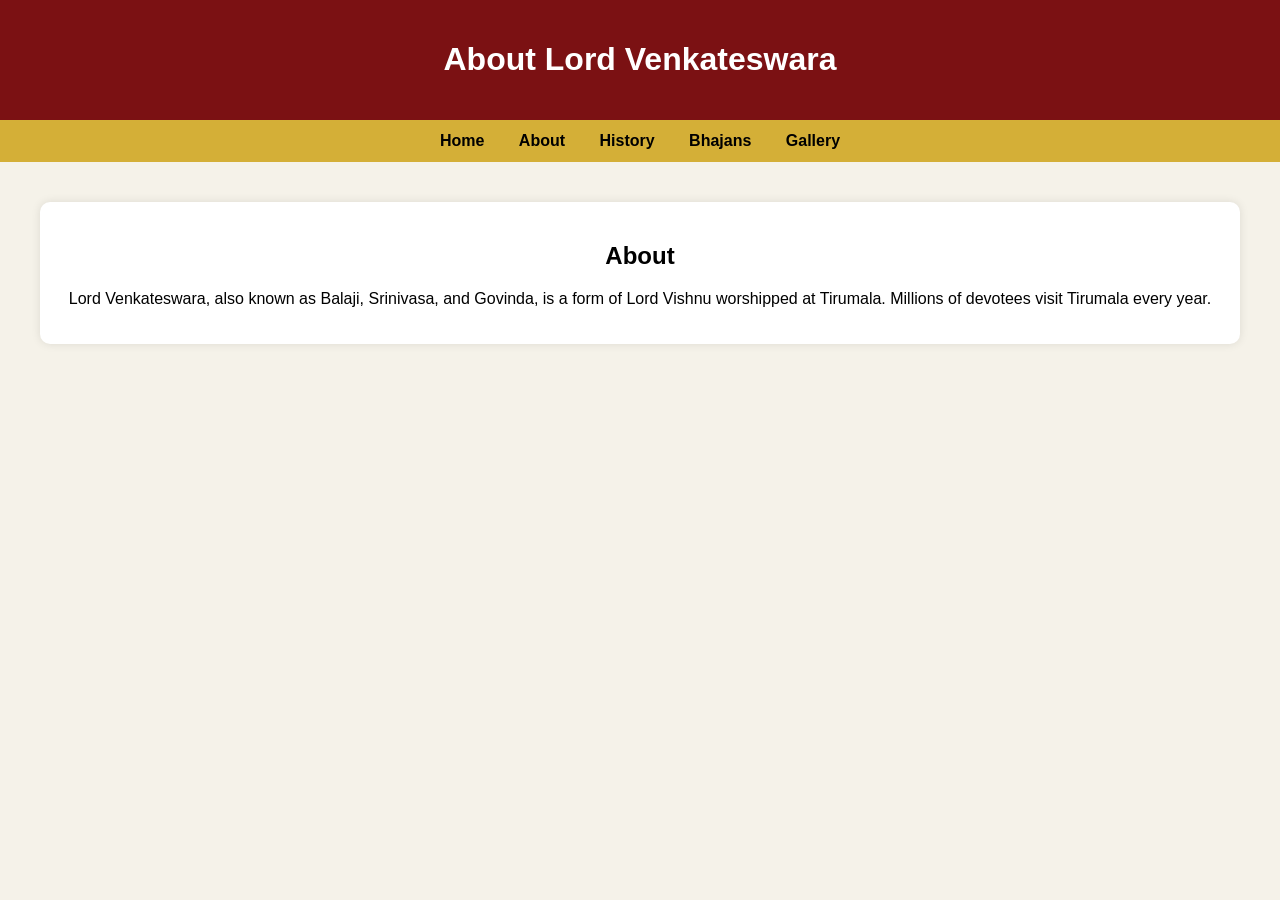
==== about.html @ 96ac0639 "Create about.html" ====
<!DOCTYPE html>
<html>
<head>
<title>About Lord Venkateswara</title>
<link rel="stylesheet" href="style.css">
</head>

<body>

<header>
<h1>About Lord Venkateswara</h1>
</header>

<nav>
<a href="index.html">Home</a>
<a href="about.html">About</a>
<a href="history.html">History</a>
<a href="bhajans.html">Bhajans</a>
<a href="gallery.html">Gallery</a>
</nav>

<section>
<h2>About</h2>

<p>
Lord Venkateswara, also known as Balaji, Srinivasa, and Govinda,
is a form of Lord Vishnu worshipped at Tirumala.
Millions of devotees visit Tirumala every year.
</p>

</section>

</body>
</html>
---- style.css ----
body{
font-family: Arial;
margin:0;
background:#f5f2e9;
text-align:center;
}

header{
background:#7b1113;
color:white;
padding:20px;
}

nav{
background:#d4af37;
padding:12px;
}

nav a{
margin:15px;
text-decoration:none;
color:black;
font-weight:bold;
}

.hero{
background-image:url("https://upload.wikimedia.org/wikipedia/commons/6/6f/Tirumala_Temple.jpg");
background-size:cover;
background-position:center;
color:white;
padding:120px 20px;
font-size:22px;
}

section{
margin:40px;
padding:20px;
background:white;
border-radius:10px;
box-shadow:0 0 10px rgba(0,0,0,0.1);
}

img{
width:250px;
margin:10px;
border-radius:10px;
}

iframe{
margin-top:20px;
max-width:100%;
}

footer{
background:#7b1113;
color:white;
padding:15px;
margin-top:40px;
}
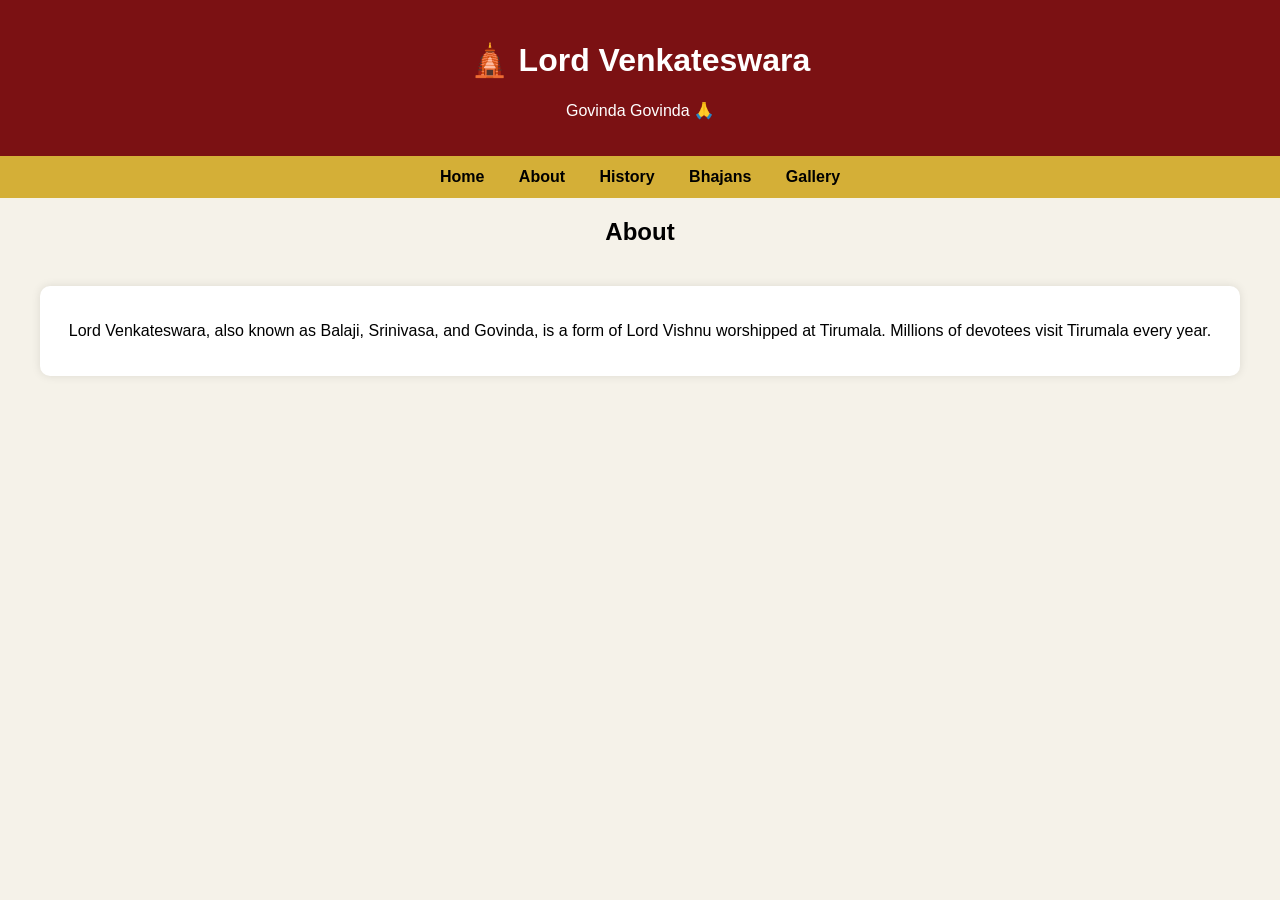
==== commit b4fbad84: "Update about.html" ====
--- a/about.html
+++ b/about.html
@@ -1,14 +1,15 @@
 <!DOCTYPE html>
 <html>
 <head>
-<title>About Lord Venkateswara</title>
+<title>About - Lord Venkateswara</title>
 <link rel="stylesheet" href="style.css">
 </head>
 
 <body>
 
 <header>
-<h1>About Lord Venkateswara</h1>
+<h1>🛕 Lord Venkateswara</h1>
+<p>Govinda Govinda 🙏</p>
 </header>
 
 <nav>
@@ -19,8 +20,11 @@
 <a href="gallery.html">Gallery</a>
 </nav>
 
+<div class="page-title">
+<h2>About</h2>
+</div>
+
 <section>
-<h2>About</h2>
 
 <p>
 Lord Venkateswara, also known as Balaji, Srinivasa, and Govinda,
--- a/style.css
+++ b/style.css
@@ -29,7 +29,6 @@
 background-position:center;
 color:white;
 padding:120px 20px;
-font-size:22px;
 }
 
 section{
@@ -45,15 +44,3 @@
 margin:10px;
 border-radius:10px;
 }
-
-iframe{
-margin-top:20px;
-max-width:100%;
-}
-
-footer{
-background:#7b1113;
-color:white;
-padding:15px;
-margin-top:40px;
-}
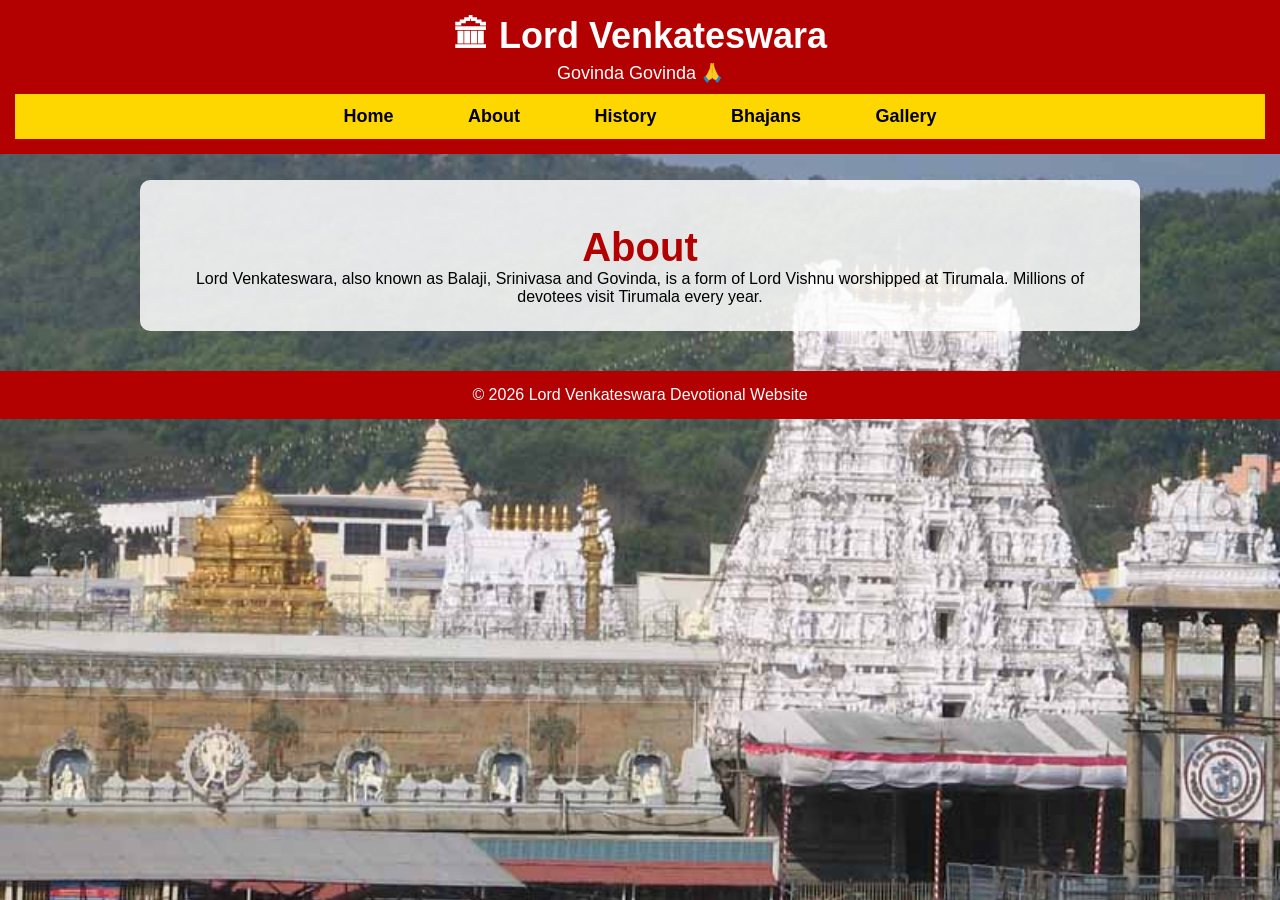
==== commit ebe6e718: "Update about.html" ====
--- a/about.html
+++ b/about.html
@@ -1,16 +1,20 @@
 <!DOCTYPE html>
 <html>
+
 <head>
-<title>About - Lord Venkateswara</title>
+<title>About Lord Venkateswara</title>
 <link rel="stylesheet" href="style.css">
 </head>
 
 <body>
 
+<audio autoplay loop>
+<source src="audio/om-namo-venkatesaya.mp3" type="audio/mp3">
+</audio>
+
 <header>
-<h1>🛕 Lord Venkateswara</h1>
+<h1>🏛 Lord Venkateswara</h1>
 <p>Govinda Govinda 🙏</p>
-</header>
 
 <nav>
 <a href="index.html">Home</a>
@@ -19,20 +23,23 @@
 <a href="bhajans.html">Bhajans</a>
 <a href="gallery.html">Gallery</a>
 </nav>
+</header>
 
-<div class="page-title">
-<h2>About</h2>
-</div>
+<div class="content">
 
-<section>
+<h2 class="page-title">About</h2>
 
 <p>
-Lord Venkateswara, also known as Balaji, Srinivasa, and Govinda,
+Lord Venkateswara, also known as Balaji, Srinivasa and Govinda,
 is a form of Lord Vishnu worshipped at Tirumala.
 Millions of devotees visit Tirumala every year.
 </p>
 
-</section>
+</div>
+
+<footer>
+<p>© 2026 Lord Venkateswara Devotional Website</p>
+</footer>
 
 </body>
 </html>
--- a/style.css
+++ b/style.css
@@ -1,46 +1,130 @@
-body{
-font-family: Arial;
+*{
 margin:0;
-background:#f5f2e9;
-text-align:center;
+padding:0;
+box-sizing:border-box;
+font-family:Arial, Helvetica, sans-serif;
 }
 
-header{
-background:#7b1113;
-color:white;
-padding:20px;
+/* BODY BACKGROUND */
+
+body{
+background-image:url("images/tirumala-bg.jpg");
+background-size:cover;
+background-position:center;
+background-repeat:no-repeat;
+background-attachment:fixed;
+text-align:center;
+padding-top:150px;
 }
 
+/* HEADER */
+
+header{
+background:#b30000;
+color:white;
+text-align:center;
+padding:15px;
+position:fixed;
+top:0;
+width:100%;
+z-index:1000;
+}
+
+header h1{
+font-size:36px;
+}
+
+header p{
+font-size:18px;
+margin-top:5px;
+}
+
+/* NAVIGATION BAR */
+
 nav{
-background:#d4af37;
+background:gold;
 padding:12px;
+margin-top:10px;
 }
 
 nav a{
-margin:15px;
 text-decoration:none;
 color:black;
+font-size:18px;
 font-weight:bold;
+margin:0 20px;
+padding:8px 15px;
+border-radius:5px;
 }
 
-.hero{
-background-image:url("https://upload.wikimedia.org/wikipedia/commons/6/6f/Tirumala_Temple.jpg");
-background-size:cover;
-background-position:center;
-color:white;
-padding:120px 20px;
+nav a:hover{
+background:#ffcc00;
 }
 
-section{
-margin:40px;
-padding:20px;
-background:white;
-border-radius:10px;
-box-shadow:0 0 10px rgba(0,0,0,0.1);
+/* PAGE TITLE */
+
+.page-title{
+font-size:40px;
+color:#b30000;
+margin-top:20px;
 }
 
-img{
-width:250px;
-margin:10px;
+/* CONTENT BOX */
+
+.content{
+width:1000px;
+margin:30px auto;
+padding:25px;
+background:rgba(255,255,255,0.85);
 border-radius:10px;
 }
+
+/* GALLERY */
+
+.gallery{
+display:flex;
+flex-wrap:wrap;
+justify-content:center;
+gap:25px;
+}
+
+.gallery img{
+max-width:260px;
+max-height:340px;
+border-radius:10px;
+cursor:pointer;
+transition:transform 0.3s;
+}
+
+.gallery img:hover{
+transform:scale(1.05);
+}
+
+/* VIDEO SECTION */
+
+.video-section{
+display:flex;
+flex-wrap:wrap;
+justify-content:center;
+gap:25px;
+margin-top:20px;
+}
+
+.video{
+width:420px;
+}
+
+.video iframe{
+width:100%;
+height:236px;
+border-radius:8px;
+}
+
+/* FOOTER */
+
+footer{
+margin-top:40px;
+padding:15px;
+background:#b30000;
+color:white;
+}
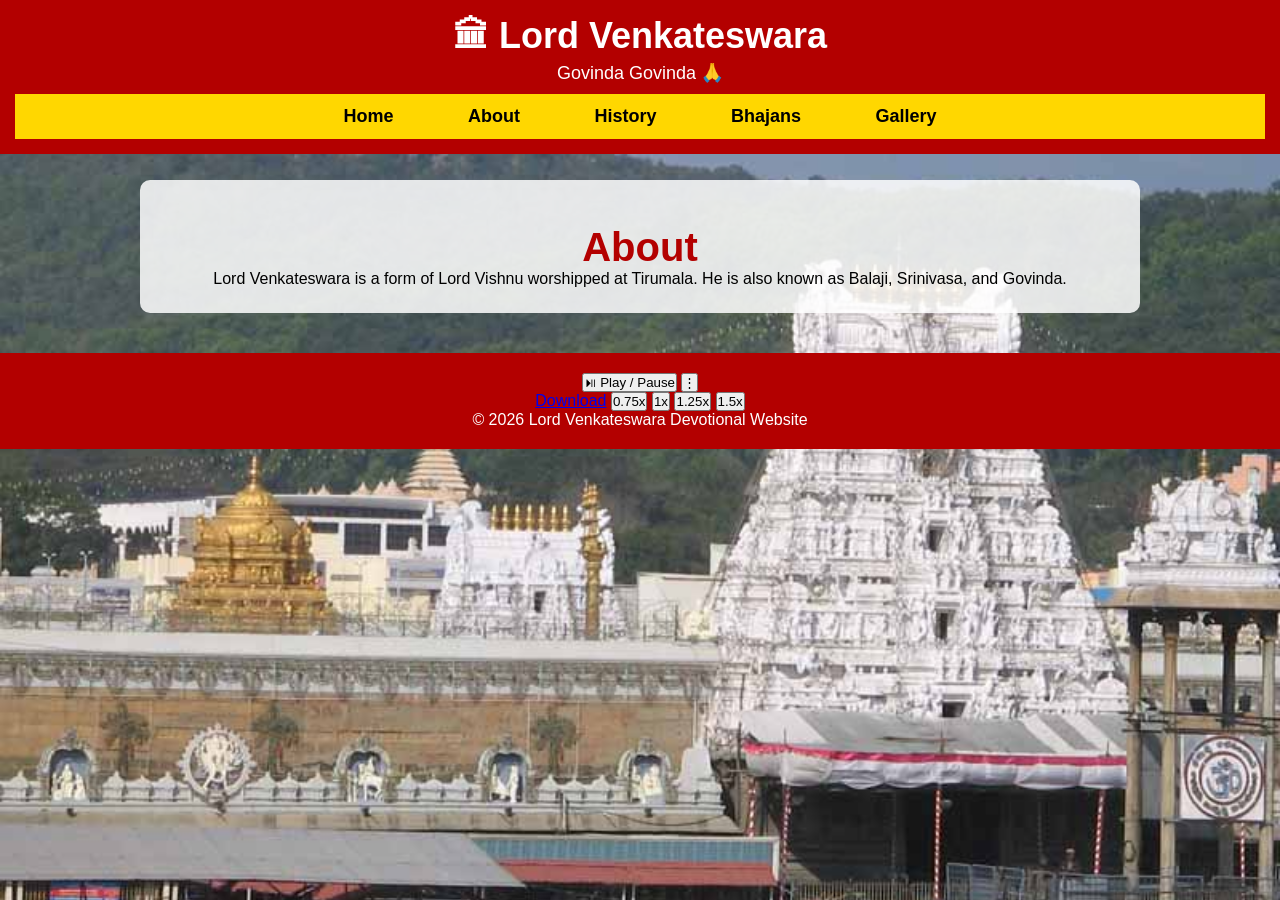
==== commit c0f7d698: "Update about.html" ====
--- a/about.html
+++ b/about.html
@@ -2,17 +2,14 @@
 <html>
 
 <head>
-<title>About Lord Venkateswara</title>
+<title>About</title>
 <link rel="stylesheet" href="style.css">
 </head>
 
 <body>
 
-<audio autoplay loop>
-<source src="audio/om-namo-venkatesaya.mp3" type="audio/mp3">
-</audio>
+<header>
 
-<header>
 <h1>🏛 Lord Venkateswara</h1>
 <p>Govinda Govinda 🙏</p>
 
@@ -23,6 +20,7 @@
 <a href="bhajans.html">Bhajans</a>
 <a href="gallery.html">Gallery</a>
 </nav>
+
 </header>
 
 <div class="content">
@@ -30,16 +28,39 @@
 <h2 class="page-title">About</h2>
 
 <p>
-Lord Venkateswara, also known as Balaji, Srinivasa and Govinda,
-is a form of Lord Vishnu worshipped at Tirumala.
-Millions of devotees visit Tirumala every year.
+Lord Venkateswara is a form of Lord Vishnu worshipped at Tirumala.
+He is also known as Balaji, Srinivasa, and Govinda.
 </p>
 
 </div>
 
 <footer>
+
+<div class="audio-player">
+
+<button onclick="toggleAudio()">⏯ Play / Pause</button>
+
+<button onclick="showMenu()">⋮</button>
+
+<div id="menu">
+<a href="audio/om-namo-venkatesaya.mp3" download>Download</a>
+<button onclick="setSpeed(0.75)">0.75x</button>
+<button onclick="setSpeed(1)">1x</button>
+<button onclick="setSpeed(1.25)">1.25x</button>
+<button onclick="setSpeed(1.5)">1.5x</button>
+</div>
+
+</div>
+
 <p>© 2026 Lord Venkateswara Devotional Website</p>
+
 </footer>
+
+<audio id="chant" autoplay loop>
+<source src="audio/om-namo-venkatesaya.mp3" type="audio/mp3">
+</audio>
+
+<script src="script.js"></script>
 
 </body>
 </html>
--- a/style.css
+++ b/style.css
@@ -2,10 +2,8 @@
 margin:0;
 padding:0;
 box-sizing:border-box;
-font-family:Arial, Helvetica, sans-serif;
+font-family:Arial;
 }
-
-/* BODY BACKGROUND */
 
 body{
 background-image:url("images/tirumala-bg.jpg");
@@ -16,8 +14,6 @@
 text-align:center;
 padding-top:150px;
 }
-
-/* HEADER */
 
 header{
 background:#b30000;
@@ -39,8 +35,6 @@
 margin-top:5px;
 }
 
-/* NAVIGATION BAR */
-
 nav{
 background:gold;
 padding:12px;
@@ -61,15 +55,11 @@
 background:#ffcc00;
 }
 
-/* PAGE TITLE */
-
 .page-title{
 font-size:40px;
 color:#b30000;
 margin-top:20px;
 }
-
-/* CONTENT BOX */
 
 .content{
 width:1000px;
@@ -78,8 +68,6 @@
 background:rgba(255,255,255,0.85);
 border-radius:10px;
 }
-
-/* GALLERY */
 
 .gallery{
 display:flex;
@@ -92,15 +80,7 @@
 max-width:260px;
 max-height:340px;
 border-radius:10px;
-cursor:pointer;
-transition:transform 0.3s;
 }
-
-.gallery img:hover{
-transform:scale(1.05);
-}
-
-/* VIDEO SECTION */
 
 .video-section{
 display:flex;
@@ -120,11 +100,13 @@
 border-radius:8px;
 }
 
-/* FOOTER */
-
 footer{
 margin-top:40px;
-padding:15px;
+padding:20px;
 background:#b30000;
 color:white;
 }
+
+footer audio{
+margin-top:10px;
+}
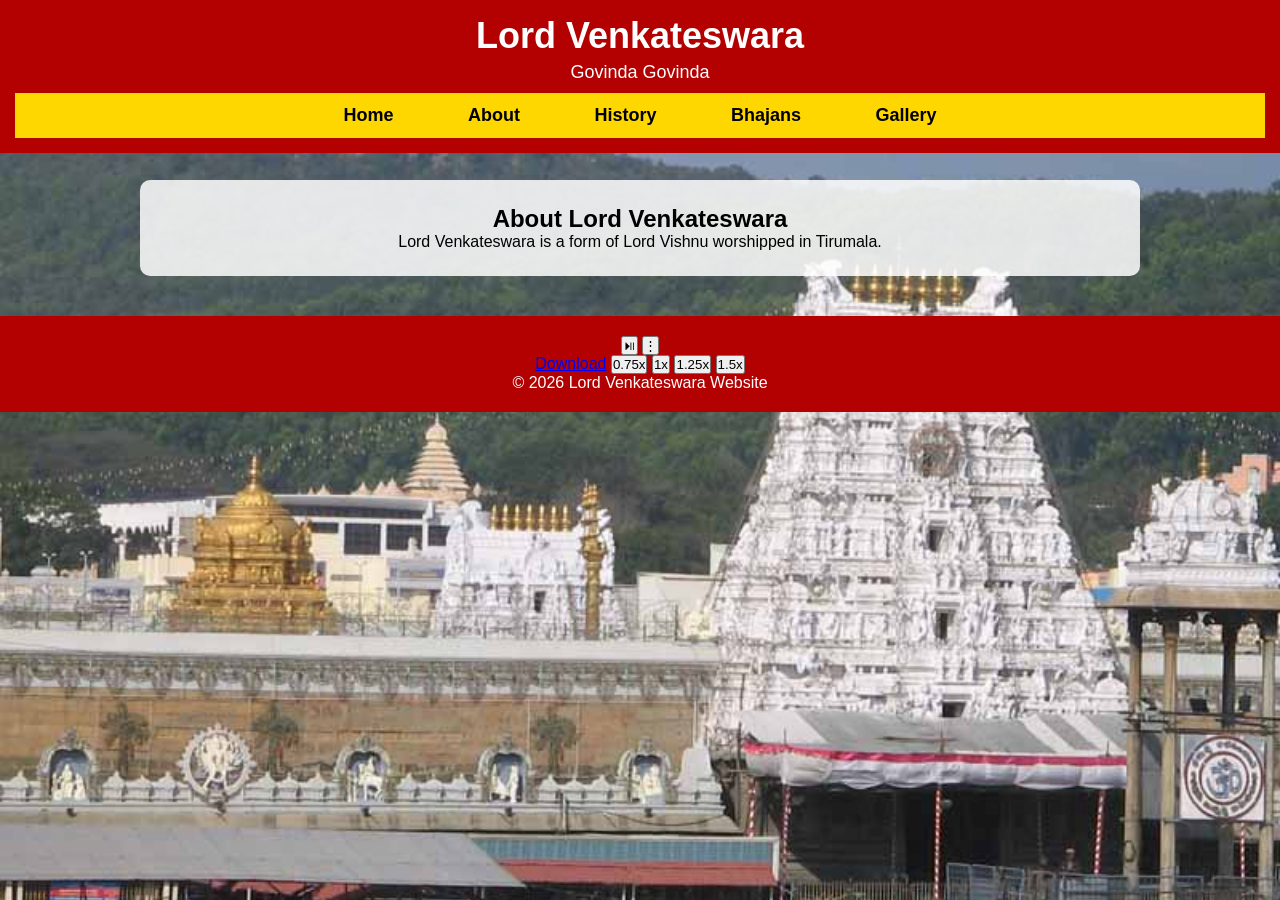
==== commit 4d4aec2f: "Update about.html" ====
--- a/about.html
+++ b/about.html
@@ -1,6 +1,5 @@
 <!DOCTYPE html>
 <html>
-
 <head>
 <title>About</title>
 <link rel="stylesheet" href="style.css">
@@ -9,9 +8,8 @@
 <body>
 
 <header>
-
-<h1>🏛 Lord Venkateswara</h1>
-<p>Govinda Govinda 🙏</p>
+<h1>Lord Venkateswara</h1>
+<p>Govinda Govinda</p>
 
 <nav>
 <a href="index.html">Home</a>
@@ -20,16 +18,14 @@
 <a href="bhajans.html">Bhajans</a>
 <a href="gallery.html">Gallery</a>
 </nav>
-
 </header>
 
 <div class="content">
 
-<h2 class="page-title">About</h2>
+<h2>About Lord Venkateswara</h2>
 
 <p>
-Lord Venkateswara is a form of Lord Vishnu worshipped at Tirumala.
-He is also known as Balaji, Srinivasa, and Govinda.
+Lord Venkateswara is a form of Lord Vishnu worshipped in Tirumala.
 </p>
 
 </div>
@@ -38,26 +34,29 @@
 
 <div class="audio-player">
 
-<button onclick="toggleAudio()">⏯ Play / Pause</button>
+<button onclick="toggleAudio()">⏯</button>
 
-<button onclick="showMenu()">⋮</button>
+<button onclick="toggleMenu()">⋮</button>
 
 <div id="menu">
+
 <a href="audio/om-namo-venkatesaya.mp3" download>Download</a>
+
 <button onclick="setSpeed(0.75)">0.75x</button>
 <button onclick="setSpeed(1)">1x</button>
 <button onclick="setSpeed(1.25)">1.25x</button>
 <button onclick="setSpeed(1.5)">1.5x</button>
+
 </div>
 
 </div>
 
-<p>© 2026 Lord Venkateswara Devotional Website</p>
+<p>© 2026 Lord Venkateswara Website</p>
 
 </footer>
 
 <audio id="chant" autoplay loop>
-<source src="audio/om-namo-venkatesaya.mp3" type="audio/mp3">
+<source src="audio/om-namo-venkatesaya.mp3">
 </audio>
 
 <script src="script.js"></script>
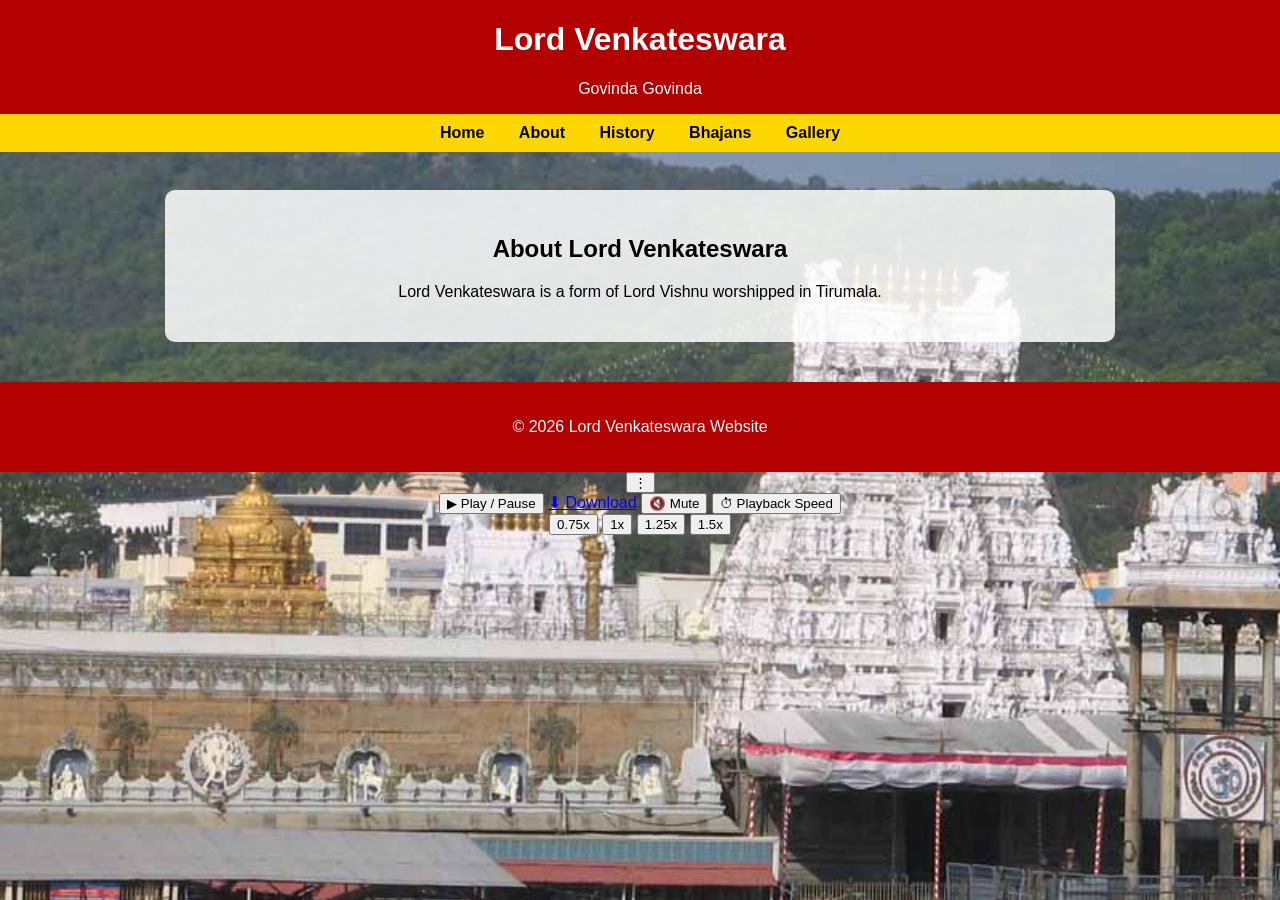
==== commit b52d75bb: "Update about.html" ====
--- a/about.html
+++ b/about.html
@@ -1,23 +1,29 @@
 <!DOCTYPE html>
 <html>
 <head>
+
 <title>About</title>
 <link rel="stylesheet" href="style.css">
+
 </head>
 
 <body>
 
 <header>
+
 <h1>Lord Venkateswara</h1>
 <p>Govinda Govinda</p>
 
 <nav>
+
 <a href="index.html">Home</a>
 <a href="about.html">About</a>
 <a href="history.html">History</a>
 <a href="bhajans.html">Bhajans</a>
 <a href="gallery.html">Gallery</a>
+
 </nav>
+
 </header>
 
 <div class="content">
@@ -32,15 +38,25 @@
 
 <footer>
 
-<div class="audio-player">
+<p>© 2026 Lord Venkateswara Website</p>
 
-<button onclick="toggleAudio()">⏯</button>
+</footer>
 
-<button onclick="toggleMenu()">⋮</button>
+<div class="audio-floating">
 
-<div id="menu">
+<button class="audio-btn" onclick="toggleMenu()">⋮</button>
 
-<a href="audio/om-namo-venkatesaya.mp3" download>Download</a>
+<div class="audio-menu" id="audioMenu">
+
+<button onclick="toggleAudio()">▶ Play / Pause</button>
+
+<a href="audio/om-namo-venkatesaya.mp3" download>⬇ Download</a>
+
+<button onclick="toggleMute()">🔇 Mute</button>
+
+<button onclick="toggleSpeed()">⏱ Playback Speed</button>
+
+<div class="speed-menu" id="speedMenu">
 
 <button onclick="setSpeed(0.75)">0.75x</button>
 <button onclick="setSpeed(1)">1x</button>
@@ -51,12 +67,12 @@
 
 </div>
 
-<p>© 2026 Lord Venkateswara Website</p>
-
-</footer>
+</div>
 
 <audio id="chant" autoplay loop>
+
 <source src="audio/om-namo-venkatesaya.mp3">
+
 </audio>
 
 <script src="script.js"></script>
--- a/style.css
+++ b/style.css
@@ -1,112 +1,97 @@
-*{
+body{
+
 margin:0;
-padding:0;
-box-sizing:border-box;
 font-family:Arial;
-}
 
-body{
 background-image:url("images/tirumala-bg.jpg");
 background-size:cover;
 background-position:center;
-background-repeat:no-repeat;
 background-attachment:fixed;
+
 text-align:center;
+
 padding-top:150px;
+
 }
 
 header{
+
 background:#b30000;
 color:white;
-text-align:center;
-padding:15px;
+
 position:fixed;
 top:0;
 width:100%;
-z-index:1000;
-}
 
-header h1{
-font-size:36px;
-}
-
-header p{
-font-size:18px;
-margin-top:5px;
 }
 
 nav{
+
 background:gold;
-padding:12px;
-margin-top:10px;
+padding:10px;
+
 }
 
 nav a{
+
+margin:15px;
 text-decoration:none;
 color:black;
-font-size:18px;
 font-weight:bold;
-margin:0 20px;
-padding:8px 15px;
-border-radius:5px;
-}
 
-nav a:hover{
-background:#ffcc00;
-}
-
-.page-title{
-font-size:40px;
-color:#b30000;
-margin-top:20px;
 }
 
 .content{
-width:1000px;
-margin:30px auto;
+
+width:900px;
+margin:auto;
+
+background:rgba(255,255,255,0.85);
+
 padding:25px;
-background:rgba(255,255,255,0.85);
+margin-top:40px;
+
 border-radius:10px;
+
 }
 
 .gallery{
+
 display:flex;
+gap:20px;
+justify-content:center;
 flex-wrap:wrap;
-justify-content:center;
-gap:25px;
+
 }
 
 .gallery img{
-max-width:260px;
-max-height:340px;
-border-radius:10px;
-}
 
-.video-section{
-display:flex;
-flex-wrap:wrap;
-justify-content:center;
-gap:25px;
-margin-top:20px;
-}
+width:250px;
+border-radius:8px;
 
-.video{
-width:420px;
-}
-
-.video iframe{
-width:100%;
-height:236px;
-border-radius:8px;
 }
 
 footer{
-margin-top:40px;
-padding:20px;
+
 background:#b30000;
 color:white;
+padding:20px;
+margin-top:40px;
+
 }
 
-footer audio{
-margin-top:10px;
+.audio-player button{
+
+padding:8px 14px;
+margin:5px;
+background:gold;
+border:none;
+cursor:pointer;
+
 }
+
+#menu{
+
+display:none;
+
+}
